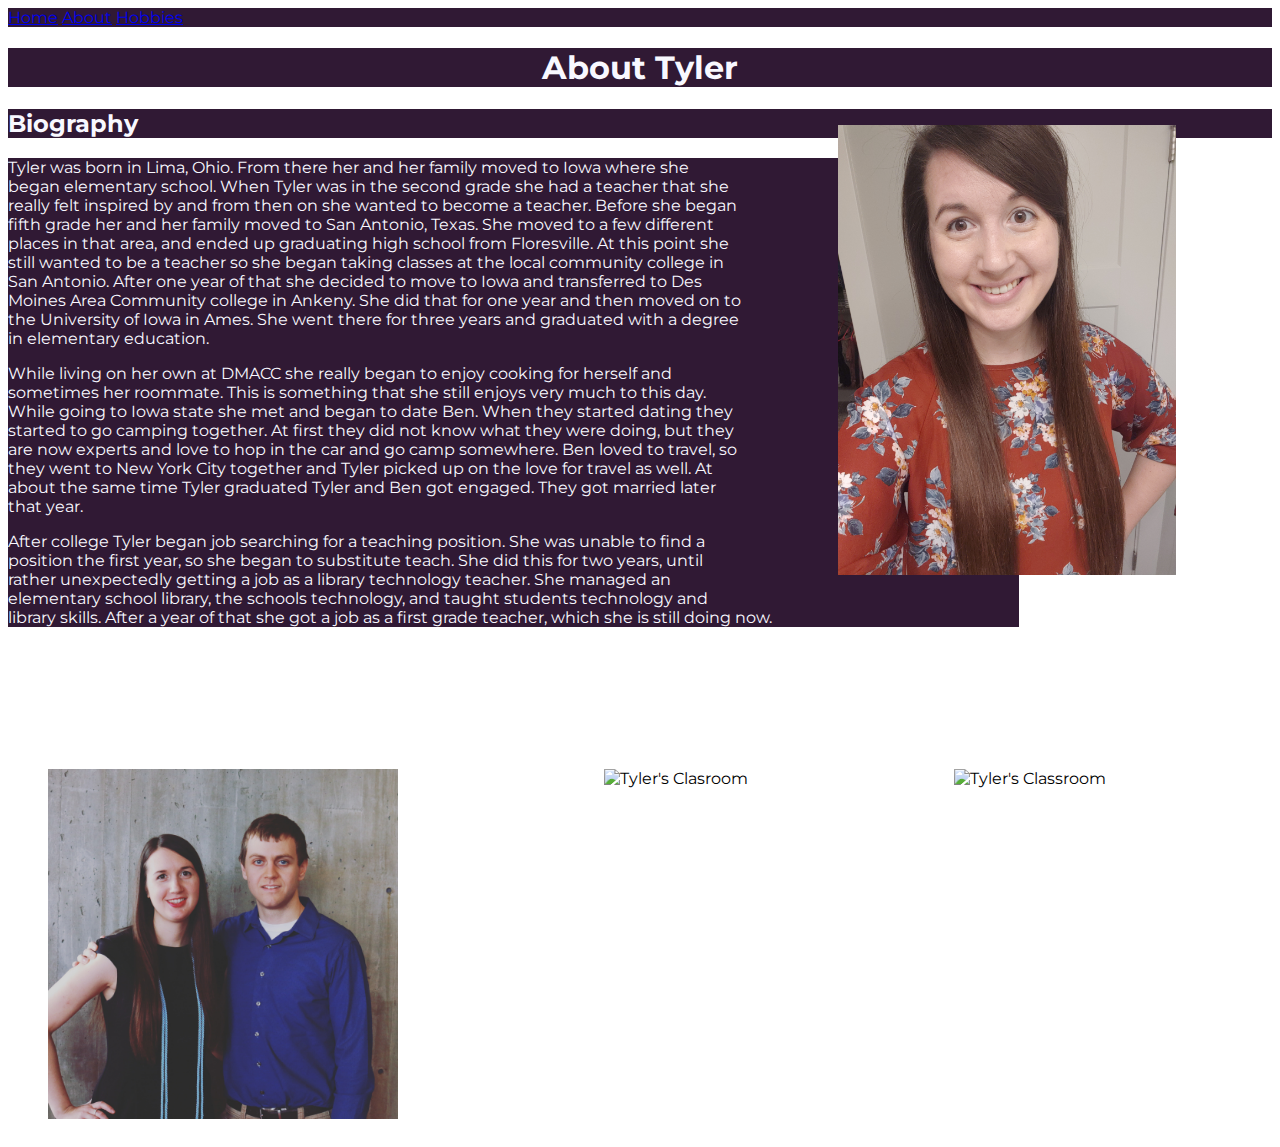
==== biography.html @ 6918c6b6 "Add initial HTML and CSS documents" ====
<!DOCTYPE html>
<head>
    <title>Tyler's Bio Site</title>
    <link href="biosite.css" type="text/css" rel="stylesheet"/>
    <link rel="preconnect" href="https://fonts.googleapis.com">
    <link rel="preconnect" href="https://fonts.gstatic.com" crossorigin>
    <link href="https://fonts.googleapis.com/css2?family=Montserrat:wght@300;400;500;700&display=swap" rel="stylesheet"> 
</head>
<body>
    <div id="container">
        <div id="navigation" >
            <a href="index.html">Home</a>
            <a href="biography.html">About</a>
            <a href="hobbies.html">Hobbies</a>
        </div>
        <h1>About Tyler</h1>
        <figure id="mainPhotoFigure">
            <img id="mainPhotoImg" src="images/TylerPortrait.jpg" alt="Portrait of Tyler">
        </figure>
        <h2>Biography</h2>
        <div id="MainTextDiv">
            <p>
                Tyler was born in Lima, Ohio. From there her and her family moved to Iowa where she began elementary school. 
                When Tyler was in the second grade she had a teacher that she really felt inspired by and from then on she wanted to become a teacher. 
                Before she began fifth grade her and her family moved to San Antonio, Texas. She moved to a few different places in that area, and ended up graduating high school from Floresville. 
                At this point she still wanted to be a teacher so she began taking classes at the local community college in San Antonio. 
                After one year of that she decided to move to Iowa and transferred to Des Moines Area Community college in Ankeny. 
                She did that for one year and  then moved on to the University of Iowa in Ames. She went there for three years and graduated with a degree in elementary education.
            </p>
            <p>
                While living on her own at DMACC she really began to enjoy cooking for herself and sometimes her roommate. 
                This is something that she still enjoys very much to this day. While going to Iowa state she met and began to date Ben. 
                When they started dating they started to go camping together. At first they did not know what they were doing, but they are now experts and love to hop in the car and go camp somewhere. 
                Ben loved to travel, so they went to New York City together and Tyler   picked up on the love for travel as well. At about the same time Tyler graduated Tyler and Ben got engaged. 
                They got married later that year. 
            </p>
            <p>
                After college Tyler began job searching for a teaching position. She was unable to find a position the first year, so she began to substitute teach. 
                She did this for two years, until rather unexpectedly getting a job as a library technology teacher. 
                She managed an elementary school library, the schools technology, and taught students technology and library skills. 
                After a year of that she got a job as a first grade teacher, which she is still doing now.
            </p>
        </div>
        <div id="img-gallery">
            <figure id="grid1">
                <img class="gridImg" src="images/tylerGrad.jpg" alt="Tyler's College Graduation">
            </figure>
            <figure id="grid2">
                <img class="gridImg" src="images/TylerClassroom2.jpg" alt="Tyler's Clasroom">
            </figure>
            <figure id="grid3">
                <img class="gridImg" src="images/TylerClassroom1.jpg" alt="Tyler's Classroom">
            </figure>
        </div>
    </div>
    
</body>
---- biosite.css ----
body {
    font-family: "Montserrat", Verdana, Arial, sans-serif;
}

h1{
    background-color: #301934;
    color: #f8f8ff;
    text-align: center;
}

h2{
    background-color: #301934;
    color: #f8f8ff;
}


#MainTextDiv {
    background-color: #301934;
    color: #f8f8ff;
    width: 80%;
    min-height: 400px;
}

#navigation {
    background-color: #301934;
    color: #f8f8ff;
}

a:visited {
    color: #c0c0c0;
}

a:hover {
    color: yellow;
}

img{
    object-fit: contain;
}

#mainPhotoFigure {
    float: right;
}

#mainPhotoImg {
    height: 450px;
    width: 450px;
}

#img-gallery {
    display: grid;
    margin-top: 10%;
}

#grid1 {
    grid-column-start: 1;
}
#grid2 {
    grid-column-start: 2;
}
#grid3 {
    grid-column-start: 3;
}

.gridImg {
    height: 350px;
    width: 350px;
}
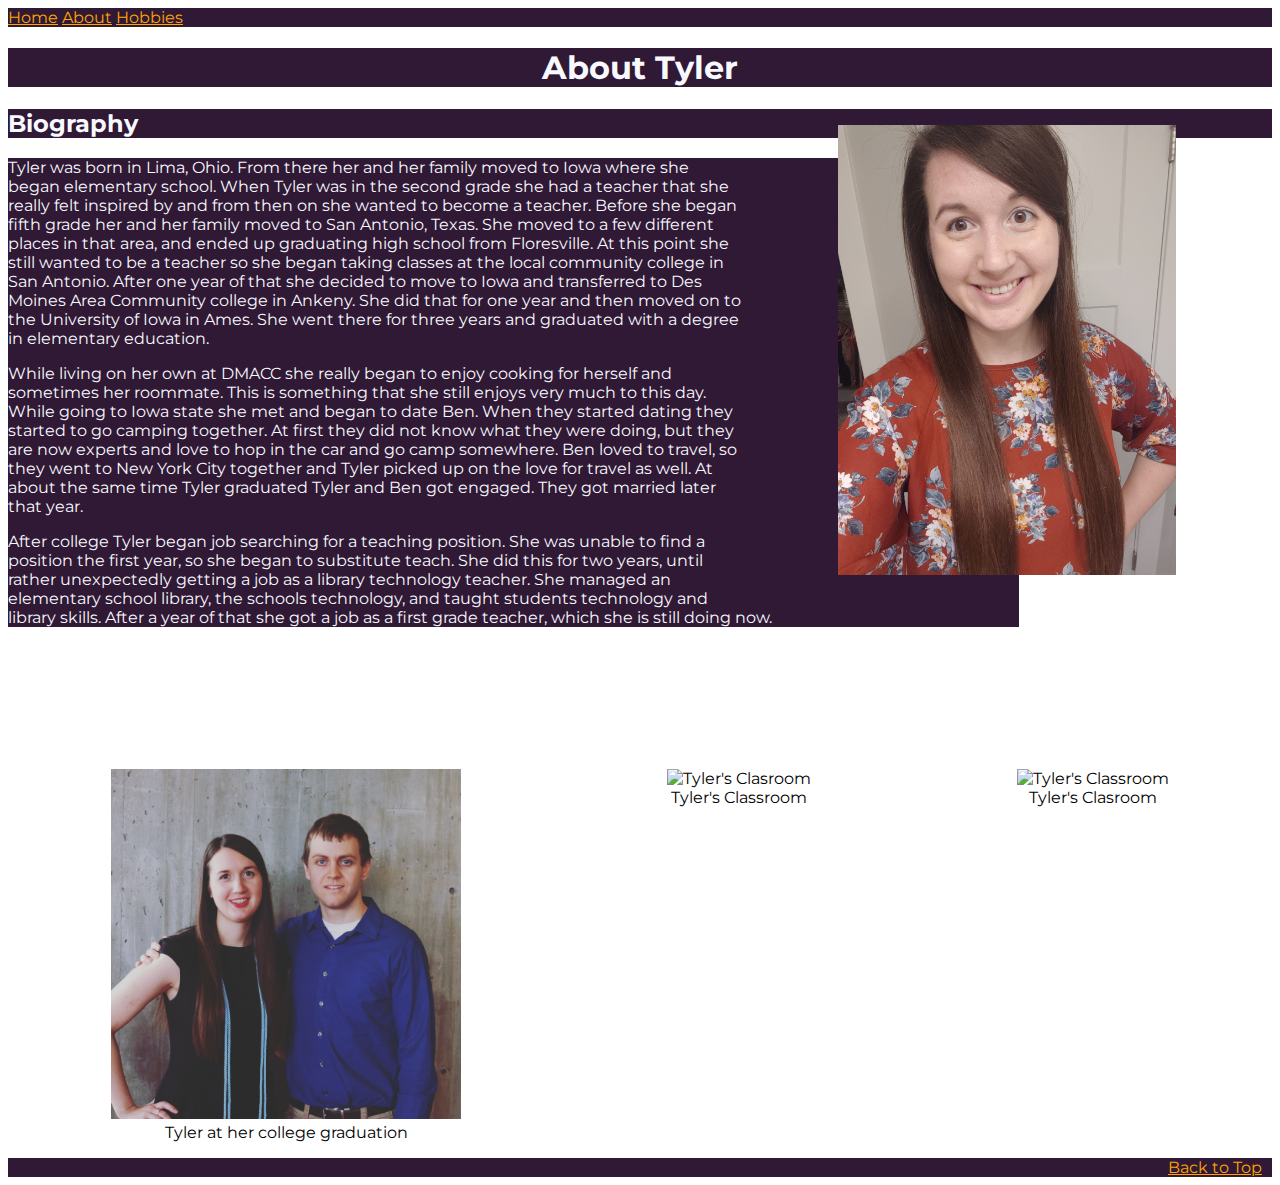
==== commit 0a447df6: "Add a footer, plus a few small tweaks" ====
--- a/biography.html
+++ b/biography.html
@@ -1,3 +1,5 @@
+<!--Ben Bordwell bioSite biography page-->
+
 <!DOCTYPE html>
 <head>
     <title>Tyler's Bio Site</title>
@@ -8,11 +10,13 @@
 </head>
 <body>
     <div id="container">
-        <div id="navigation" >
-            <a href="index.html">Home</a>
-            <a href="biography.html">About</a>
-            <a href="hobbies.html">Hobbies</a>
-        </div>
+        <header>
+            <div id="navigation" >
+                <a href="index.html" name="top">Home</a>
+                <a href="biography.html">About</a>
+                <a href="hobbies.html">Hobbies</a>
+            </div>
+        </header>
         <h1>About Tyler</h1>
         <figure id="mainPhotoFigure">
             <img id="mainPhotoImg" src="images/TylerPortrait.jpg" alt="Portrait of Tyler">
@@ -43,15 +47,20 @@
         </div>
         <div id="img-gallery">
             <figure id="grid1">
-                <img class="gridImg" src="images/tylerGrad.jpg" alt="Tyler's College Graduation">
+                <img class="gridImg" src="images/tylerGrad.jpg" alt="Tyler's College Graduation" >
+                <figcaption>Tyler at her college graduation</figcaption>
             </figure>
             <figure id="grid2">
                 <img class="gridImg" src="images/TylerClassroom2.jpg" alt="Tyler's Clasroom">
+                <figcaption>Tyler's Classroom</figcaption>
             </figure>
             <figure id="grid3">
                 <img class="gridImg" src="images/TylerClassroom1.jpg" alt="Tyler's Classroom">
+                <figcaption>Tyler's Clasroom</figcaption>
             </figure>
         </div>
+        <footer>
+            <a href="#top">Back to Top</a>
+        </footer>
     </div>
-    
 </body>--- a/biosite.css
+++ b/biosite.css
@@ -1,3 +1,5 @@
+/*Ben Bordwell bioSite CSS*/
+
 body {
     font-family: "Montserrat", Verdana, Arial, sans-serif;
 }
@@ -26,6 +28,10 @@
     color: #f8f8ff;
 }
 
+a {
+    color: orange;
+}
+
 a:visited {
     color: #c0c0c0;
 }
@@ -50,6 +56,7 @@
 #img-gallery {
     display: grid;
     margin-top: 10%;
+
 }
 
 #grid1 {
@@ -65,4 +72,19 @@
 .gridImg {
     height: 350px;
     width: 350px;
-}+}
+
+figcaption {
+    text-align: center;
+}
+
+figure {
+   text-align: center; 
+}
+
+footer {
+    background-color: #301934;
+    color: #f8f8ff;
+    text-align: right;
+    padding-right: 10px;
+}
